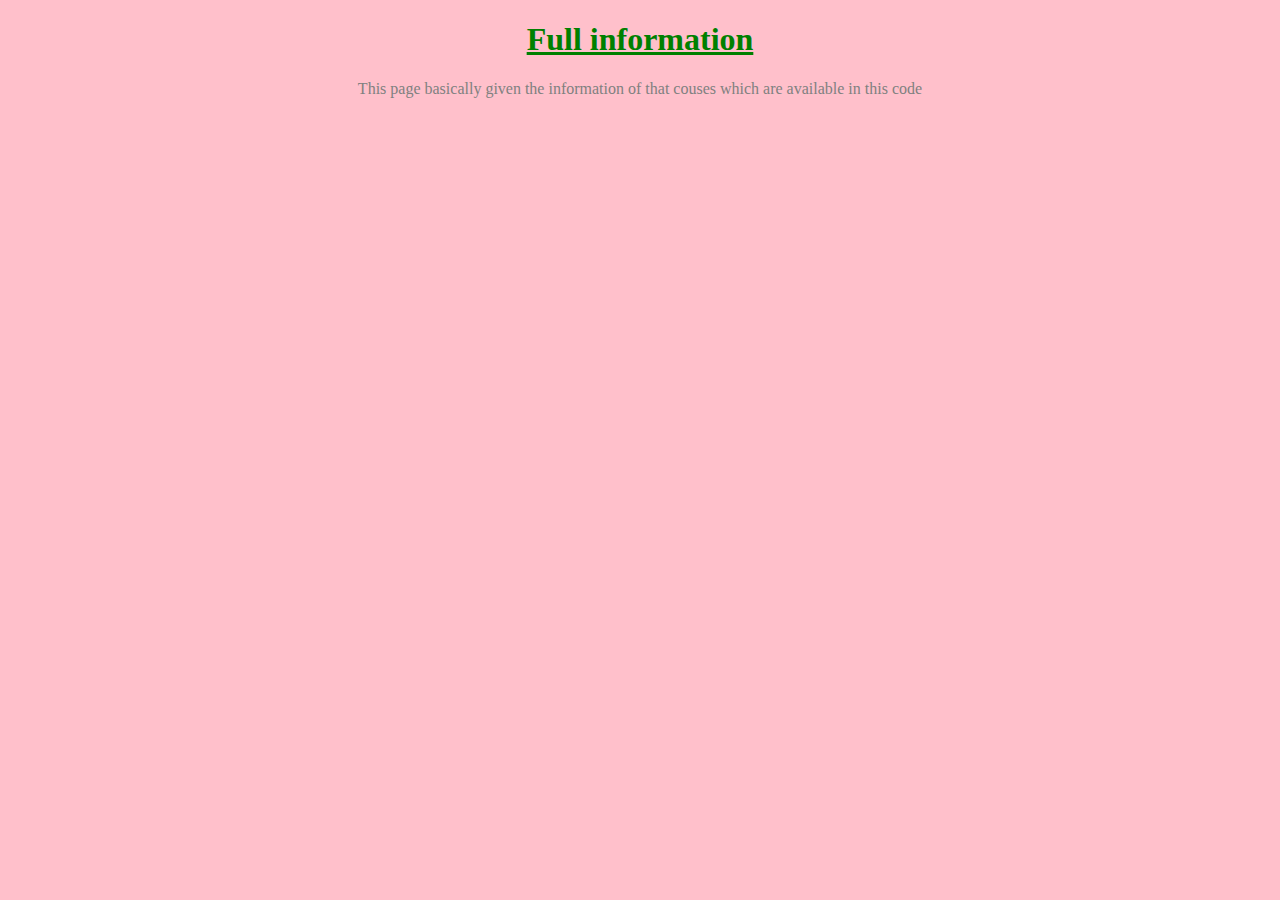
==== first/about.html @ f936a89b "My new Login form" ====
<!DOCTYPE html>
<html>
<head>
	<title>Detail</title>
</head>
<body style="background-color: pink">
	<h1 style="text-decoration: underline; color: green; text-align: center;">Full information</h1>
	<p style="color: grey; text-align: center;">This page basically given the information of that couses which are available in this code</p>

</body>
</html>
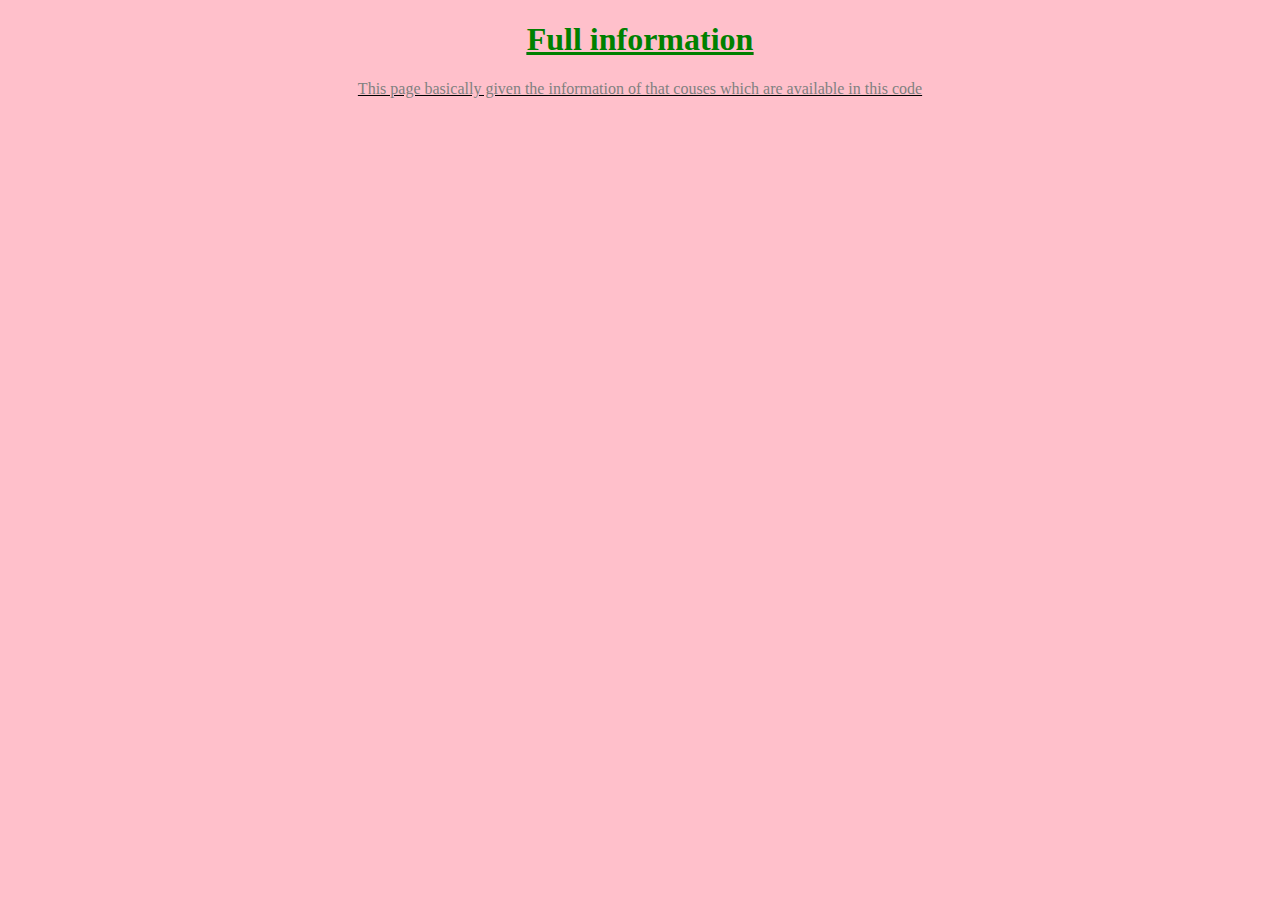
==== commit d05614b3: "text-decoration" ====
--- a/first/about.html
+++ b/first/about.html
@@ -3,7 +3,7 @@
 <head>
 	<title>Detail</title>
 </head>
-<body style="background-color: pink">
+<body style="background-color: pink; text-decoration: underline;">
 	<h1 style="text-decoration: underline; color: green; text-align: center;">Full information</h1>
 	<p style="color: grey; text-align: center;">This page basically given the information of that couses which are available in this code</p>
 
